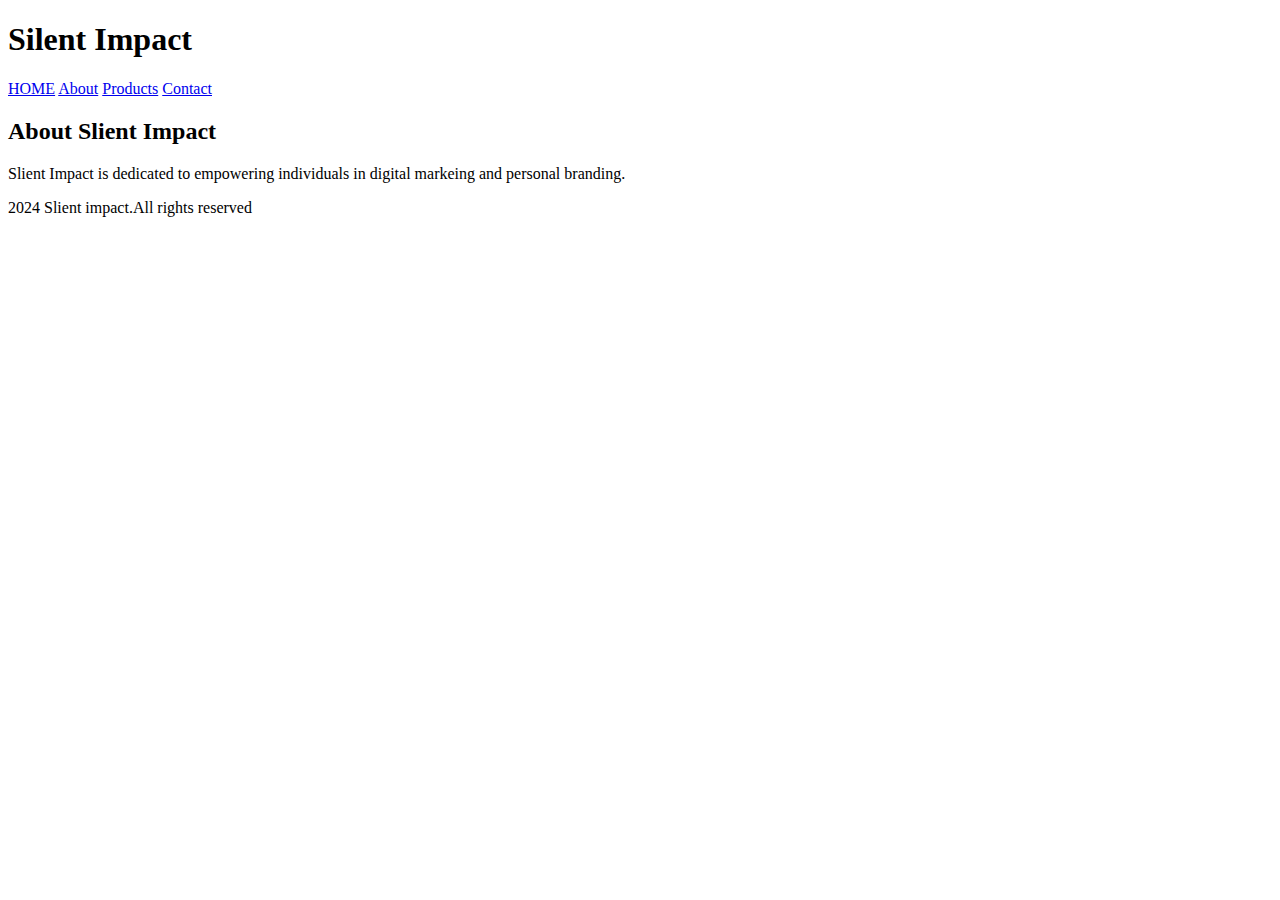
==== about.html @ 4652ff63 "added basic structure to the Aboutpage" ====
<!DOCTYPE html>
<html lang="en">
<head>
    <meta charset="UTF-8">
    <meta name="viewport" content="width=device-width, initial-scale=1.0">
    <title>About Us - slient Impact</title>
    <link rel="stylesheet" href="css/styles.css">
</head>
<body>
<header>
    <h1>Silent Impact</h1>
    <nav>
        <a href="index.html">HOME</a>
        <a href="about.html">About</a>
        <a href="products.html">Products</a>
        <a href="Contact.html">Contact</a>
    </nav>
</header>
<main>
    <section>
        <h2>About Slient Impact</h2>
        <p>Slient Impact is dedicated to empowering individuals in digital markeing and personal branding.</p>
    </section>
</main>
<footer>
    <div>2024 Slient impact.All rights reserved</div>
</footer>
    
</body>
</html>
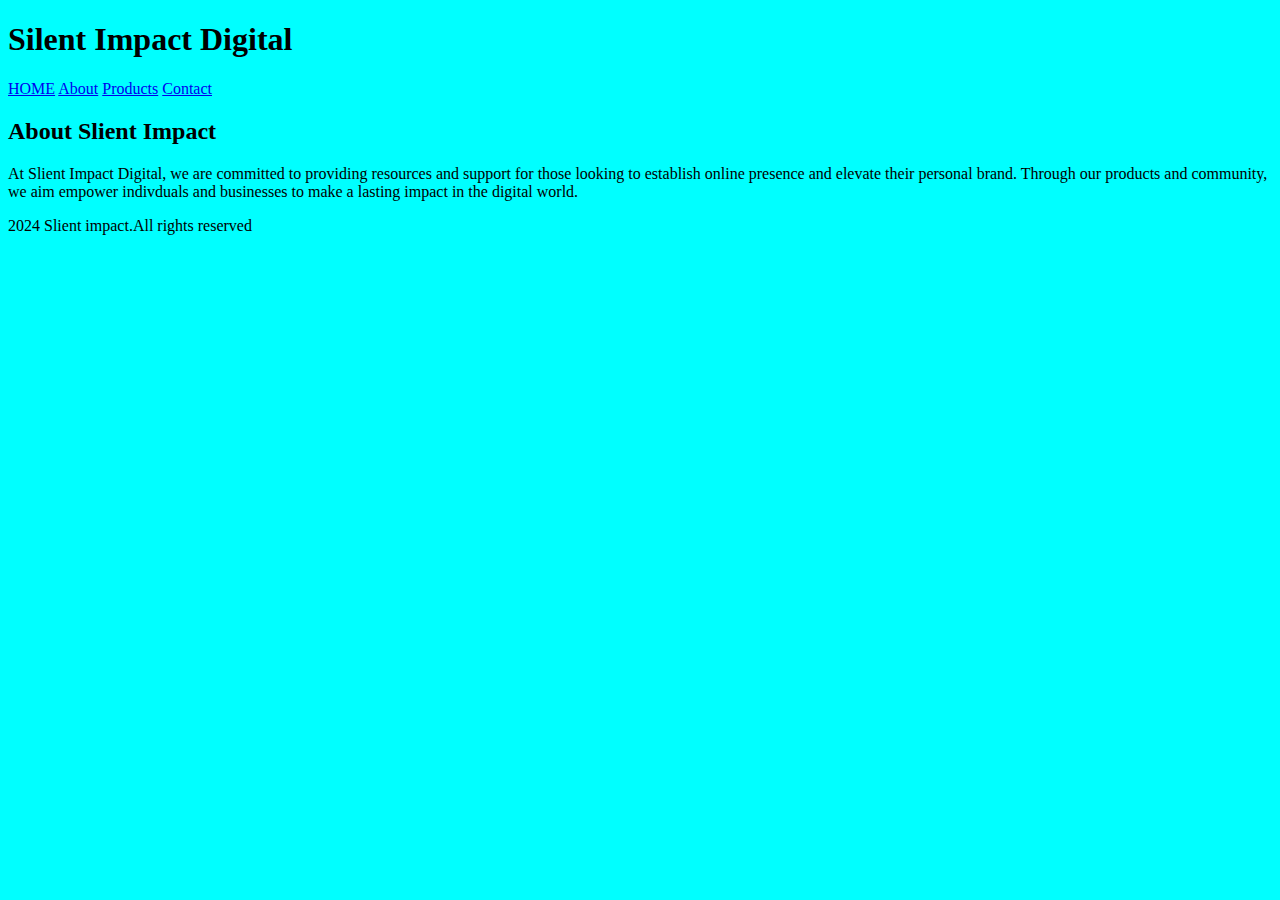
==== commit 302a51b8: "added html format to the products page" ====
--- a/about.html
+++ b/about.html
@@ -4,11 +4,12 @@
     <meta charset="UTF-8">
     <meta name="viewport" content="width=device-width, initial-scale=1.0">
     <title>About Us - slient Impact</title>
-    <link rel="stylesheet" href="css/styles.css">
+    <link rel="stylesheet" href="css\styles.css">
+
 </head>
 <body>
 <header>
-    <h1>Silent Impact</h1>
+    <h1>Silent Impact Digital</h1>
     <nav>
         <a href="index.html">HOME</a>
         <a href="about.html">About</a>
@@ -17,9 +18,9 @@
     </nav>
 </header>
 <main>
-    <section>
+    <section class="about">
         <h2>About Slient Impact</h2>
-        <p>Slient Impact is dedicated to empowering individuals in digital markeing and personal branding.</p>
+        <p>At Slient Impact Digital, we are committed to providing resources and support for those looking to establish online presence and elevate their personal brand. Through our products and community, we aim empower indivduals and businesses to make a lasting impact in the digital world. </p>
     </section>
 </main>
 <footer>
